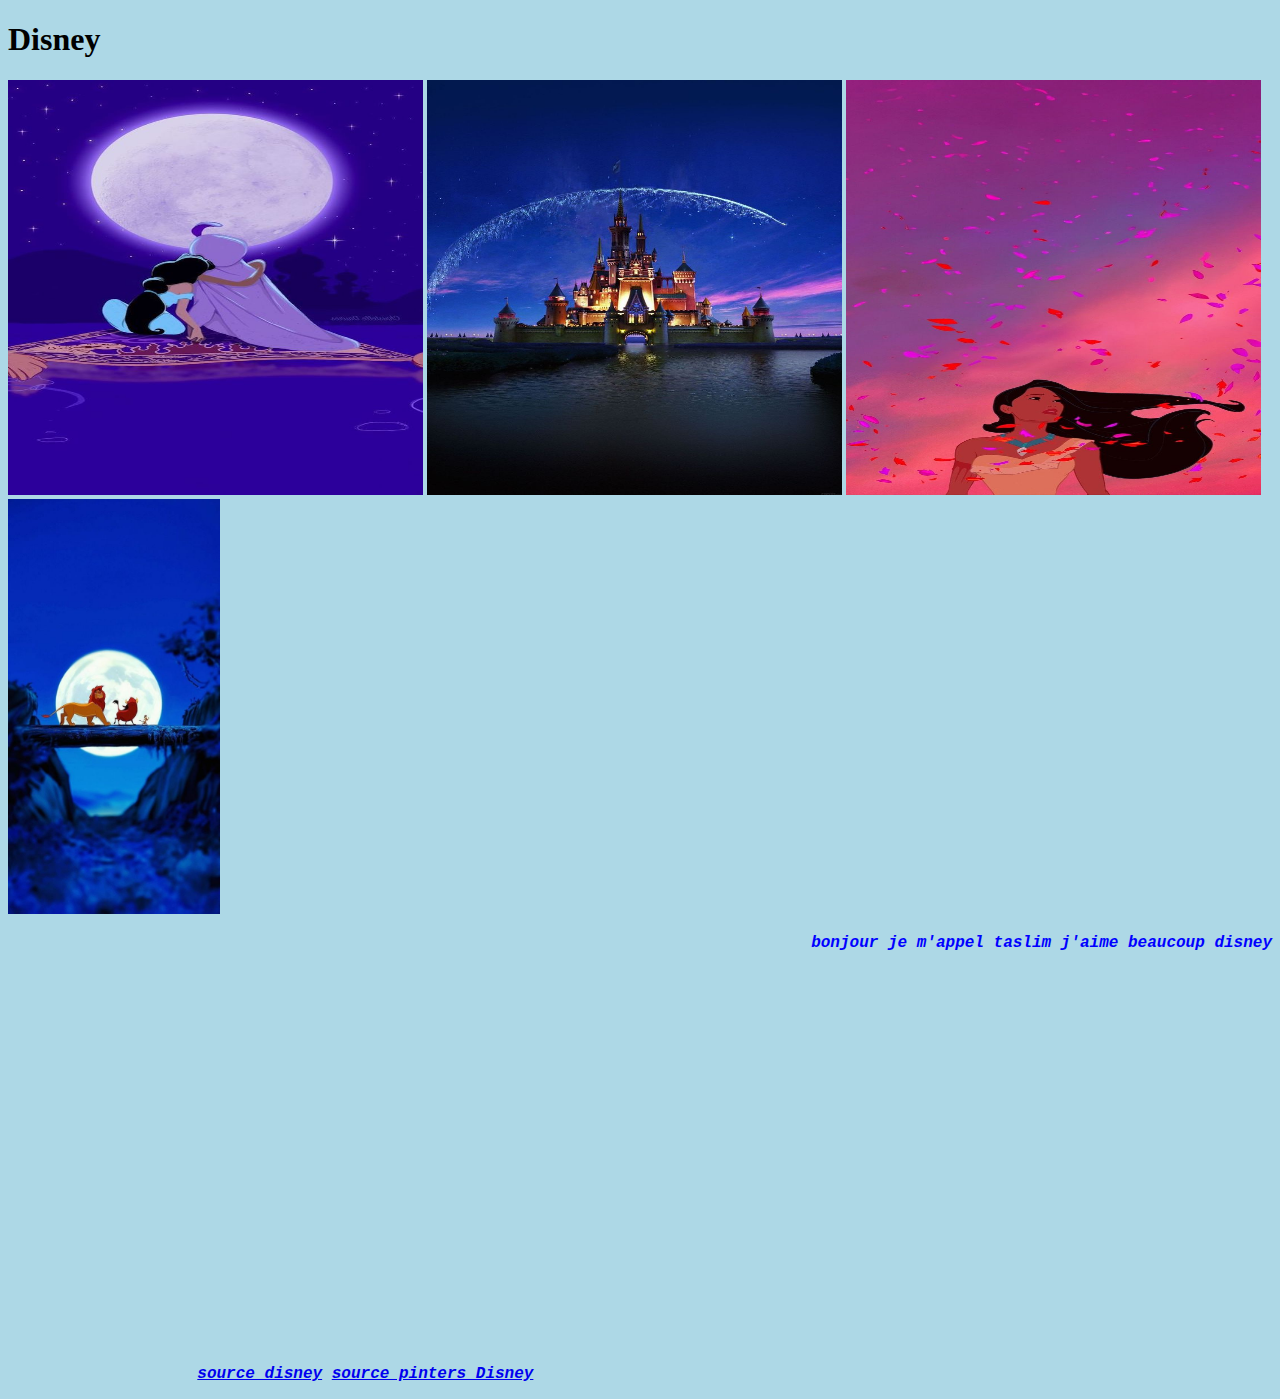
==== index.html @ e31f4f7c "Update and rename mon site.html to index.html" ====
<!DOCTYPE html>
<html>
<head>
	<meta charset="utf-8">
	<title>mon site</title>
	<link rel="stylesheet" type="text/css" href="mon site 2.css">
</head>
<body>
	<h1>Disney</h1>
	<!--PHOTO-->
	<img width="415" height="415"src="photo aladin.jpg">
	<!--PHOTO-->
	<img width="415" height="415" src="téléchargement.jfif">
	<!--PHOTO-->
	<img width="415" height="415" src="Pocahontas.jfif">
	<!--PHOTO-->
	<img width="'415" height="415" src="le roi lion.jpg">
	<!--PARAGRAPHE-->
	<p>bonjour je m'appel taslim j'aime beaucoup disney<p/>
	<!--LIEN-->
	<a href="https://fr.wikipedia.org/wiki/Disney"> source disney</a>
	<a href="https://www.pinterest.fr/search/pins/?rs=ac&len=2&q=disney&eq=di&etslf=3913"> source pinters Disney</a>
	<!--VIDEO-->
<iframe width="729" height="410" src="https://www.youtube.com/embed/n9qhyS-DKuw" title="LE MONDE DE DISNEY ! Feat BOOSTEE (CLIP)" frameborder="0" allow="accelerometer; autoplay; clipboard-write; encrypted-media; gyroscope; picture-in-picture; web-share" referrerpolicy="strict-origin-when-cross-origin" allowfullscreen></iframe>
</body>
---- mon site 2.css ----
p{
	color:blue;
	font-style:italic; 
	font-weight: bold;
	text-align: right;
	font-family: Courier;
}

body{
	background-color:lightblue;
}
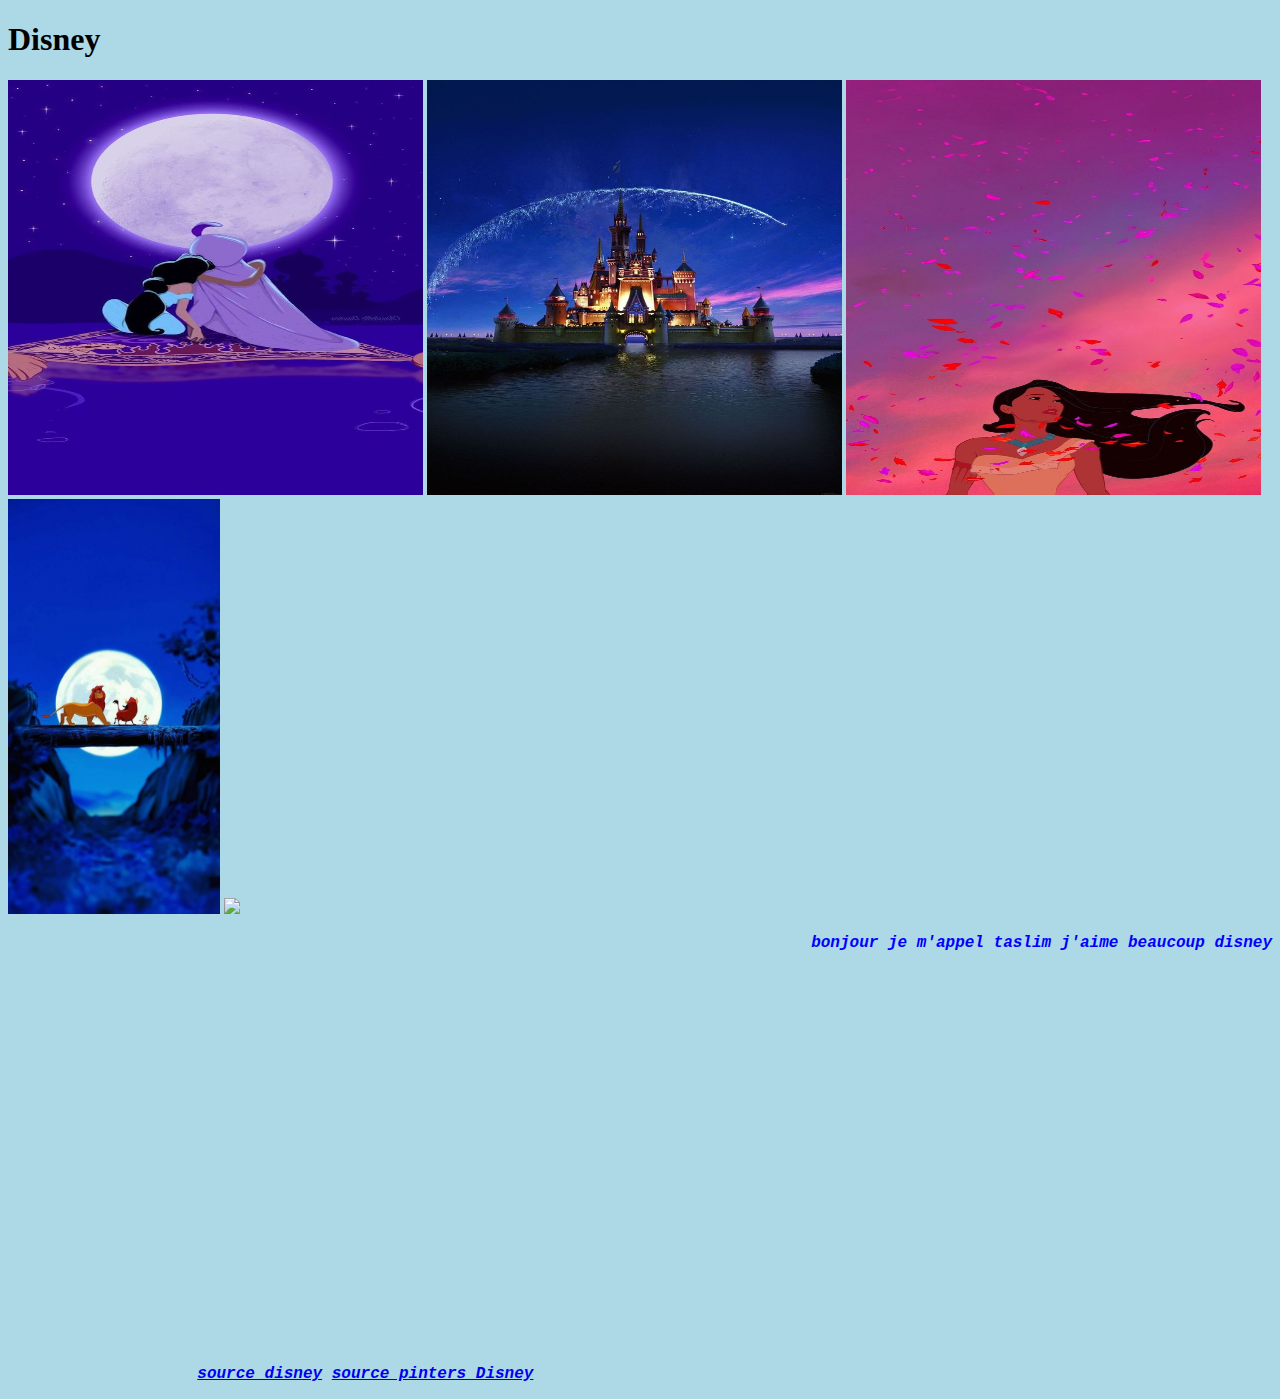
==== commit 72bf5b1a: "Update index.html" ====
--- a/index.html
+++ b/index.html
@@ -15,6 +15,8 @@
 	<img width="415" height="415" src="Pocahontas.jfif">
 	<!--PHOTO-->
 	<img width="'415" height="415" src="le roi lion.jpg">
+
+	<img width="'415" height="415" src="point.jpg">
 	<!--PARAGRAPHE-->
 	<p>bonjour je m'appel taslim j'aime beaucoup disney<p/>
 	<!--LIEN-->
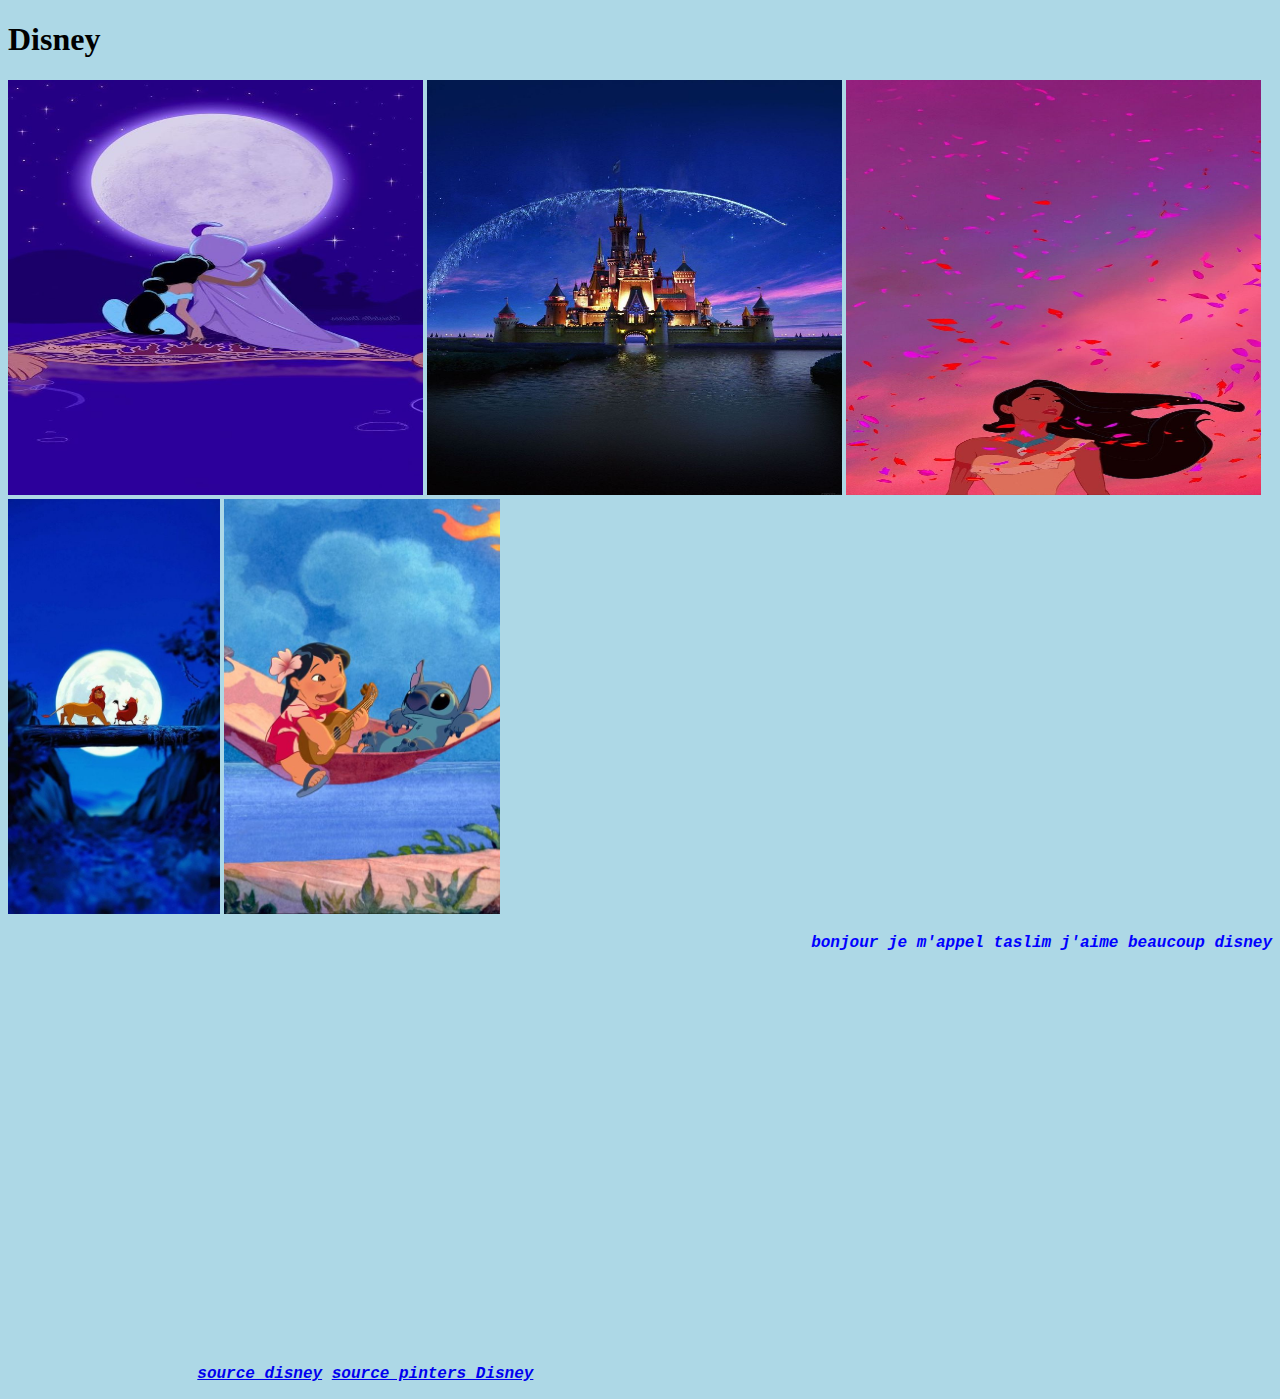
==== commit 827c319a: "Update index.html" ====
--- a/index.html
+++ b/index.html
@@ -16,7 +16,7 @@
 	<!--PHOTO-->
 	<img width="'415" height="415" src="le roi lion.jpg">
 
-	<img width="'415" height="415" src="point.jpg">
+	<img width="'415" height="415" src="sti.jpg">
 	<!--PARAGRAPHE-->
 	<p>bonjour je m'appel taslim j'aime beaucoup disney<p/>
 	<!--LIEN-->
